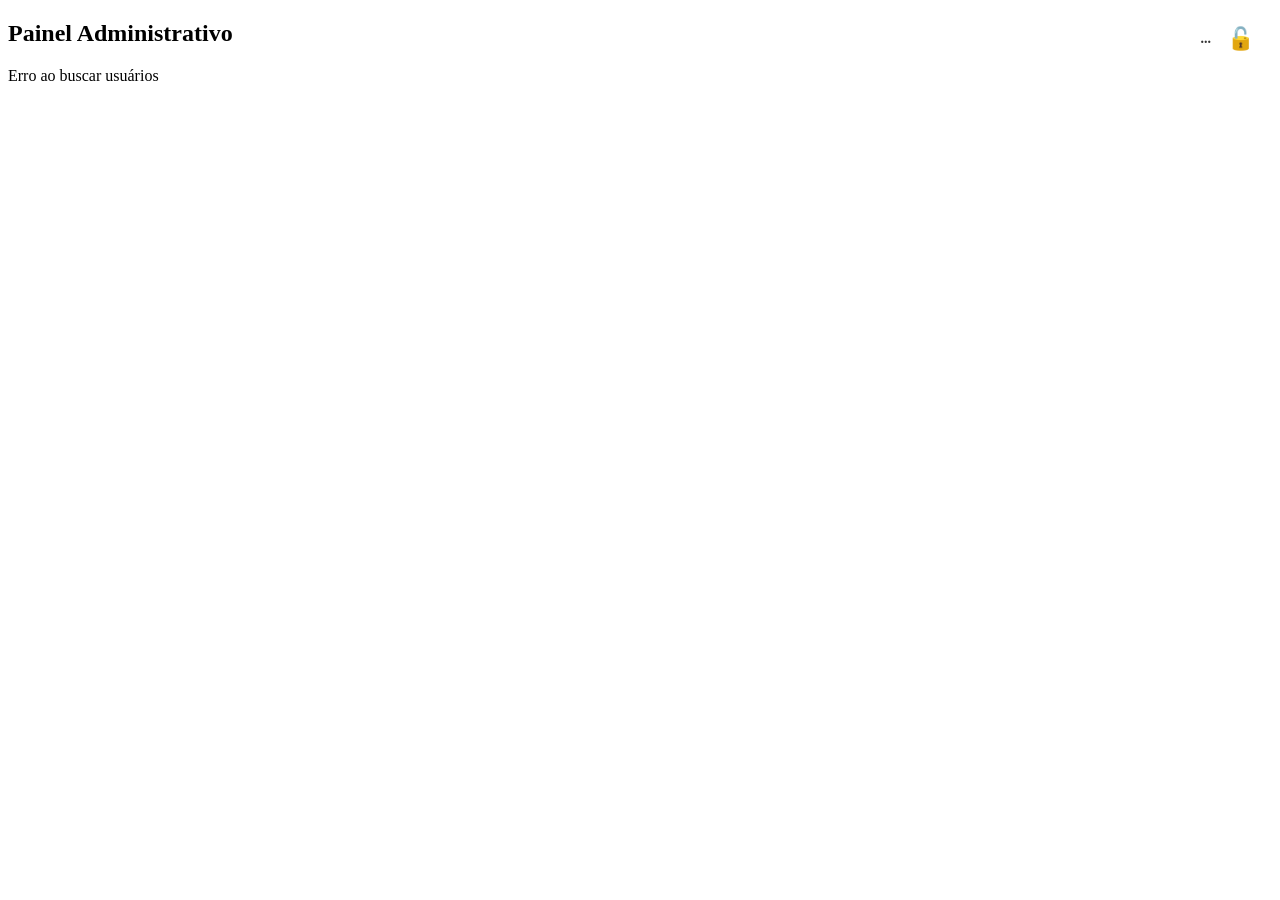
==== LoginAPI/wwwroot/admin.html @ 4d2e87df "Primeiro commit do usuario" ====
﻿<!DOCTYPE html>
<html lang="pt-br">
<head>
    <meta charset="UTF-8" />
    <title>Painel Admin</title>
    <link rel="stylesheet" href="/styles.css">

    <style>
        .user-list {
            margin-top: 30px;
            width: 100%;
            max-width: 600px;
        }

        .user {
            display: flex;
            justify-content: space-between;
            align-items: center;
            background: #fff;
            padding: 12px 16px;
            margin-bottom: 10px;
            border-radius: 8px;
            box-shadow: 0 2px 6px rgba(0, 0, 0, 0.08);
            flex-wrap: wrap;
        }

            .user span {
                font-weight: bold;
                color: #333;
                flex: 1;
            }

            .user div {
                display: flex;
                gap: 6px;
            }

            .user button {
                border: none;
                color: white;
                padding: 6px 10px;
                border-radius: 6px;
                cursor: pointer;
            }

                .user button.edit {
                    background-color: #007bff;
                }

                .user button.password {
                    background-color: #28a745;
                }

                .user button.delete {
                    background-color: #dc3545;
                }

        .top-bar {
            position: fixed;
            top: 20px;
            right: 20px;
            z-index: 9999;
            display: flex;
            align-items: center;
            gap: 10px;
        }

        .admin-email {
            font-size: 14px;
            font-weight: bold;
            color: #333;
        }

        #logoutBtn {
            background: none;
            border: none;
            font-size: 22px;
            cursor: pointer;
            color: #444;
            transition: color 0.2s ease;
            padding: 6px;
        }

            #logoutBtn:hover {
                color: #dc3545;
            }
    </style>
</head>
<body>
    <div class="top-bar">
        <span id="adminEmail" class="admin-email" style="display:inline-block;">...</span>
        <button id="logoutBtn" title="Logout">🔓</button>
    </div>

    <div class="main-container">
        <h2>Painel Administrativo</h2>
        <div id="response" class="response"></div>
        <div id="userList" class="user-list"></div>
    </div>

    <script>
        const apiUrl = "https://localhost:7150/api/auth";

        const showResponse = (message, isSuccess = true) => {
            const resp = document.getElementById("response");
            resp.classList.remove("success", "error");
            resp.classList.add("response", isSuccess ? "success" : "error");
            resp.textContent = message;
            resp.style.display = "block";

            setTimeout(() => {
                resp.style.display = "none";
                resp.textContent = "";
                resp.classList.remove("success", "error");
            }, 3000);
        };

        const loadUsers = async () => {
            try {
                const res = await fetch(`${apiUrl}/all`, {
                    method: "GET",
                    headers: { "admin": "true" }
                });

                const text = await res.text();
                if (!res.ok) throw new Error("Erro ao carregar usuários: " + text);

                const users = JSON.parse(text);
                const list = document.getElementById("userList");
                list.innerHTML = "";

                users.forEach(user => {
                    const div = document.createElement("div");
                    div.className = "user";

                    div.innerHTML = `
                            <span>${user.email} ${user.isAdmin ? "(admin)" : ""}</span>
                            <div>
                                <button class="edit" onclick="editEmail(${user.id})">Editar Email</button>
                                <button class="password" onclick="editPassword(${user.id})">Editar Senha</button>
                                ${!user.isAdmin ? `<button class="delete" onclick="deleteUser(${user.id})">Excluir</button>` : ""}
                            </div>
                        `;

                    list.appendChild(div);
                });
            } catch (error) {
                console.error("Erro ao carregar usuários:", error);
                showResponse("Erro ao buscar usuários", false);
            }
        };

        const deleteUser = async (id) => {
            if (!confirm("Tem certeza que deseja excluir este usuário?")) return;

            const res = await fetch(`${apiUrl}/${id}`, {
                method: "DELETE",
                headers: { "admin": "true" }
            });

            const text = await res.text();
            showResponse(text, res.ok);
            if (res.ok) loadUsers();
        };

        const editEmail = async (id) => {
            const newEmail = prompt("Novo email:");
            if (!newEmail) return;

            const res = await fetch(`${apiUrl}/${id}/email`, {
                method: "PUT",
                headers: {
                    "Content-Type": "application/json",
                    "admin": "true"
                },
                body: JSON.stringify({ email: newEmail })
            });

            const text = await res.text();
            showResponse(text, res.ok);
            if (res.ok) loadUsers();
        };

        const editPassword = async (id) => {
            const newPassword = prompt("Nova senha:");
            if (!newPassword) return;

            const res = await fetch(`${apiUrl}/${id}/password`, {
                method: "PUT",
                headers: {
                    "Content-Type": "application/json",
                    "admin": "true"
                },
                body: JSON.stringify({ password: newPassword })
            });

            const text = await res.text();
            showResponse(text, res.ok);
            if (res.ok) loadUsers();
        };

        // Ao carregar a página
        window.addEventListener("DOMContentLoaded", () => {

            loadUsers();

            const email = localStorage.getItem("loggedEmail");
            if (email) {
                const emailSpan = document.getElementById("adminEmail");
                if (emailSpan) {
                    emailSpan.textContent = email;
                }
            }

            document.getElementById("logoutBtn").addEventListener("click", () => {
                localStorage.removeItem("loggedEmail");
                window.location.href = "/index.html";
            });
        });

    </script>
</body>
</html>
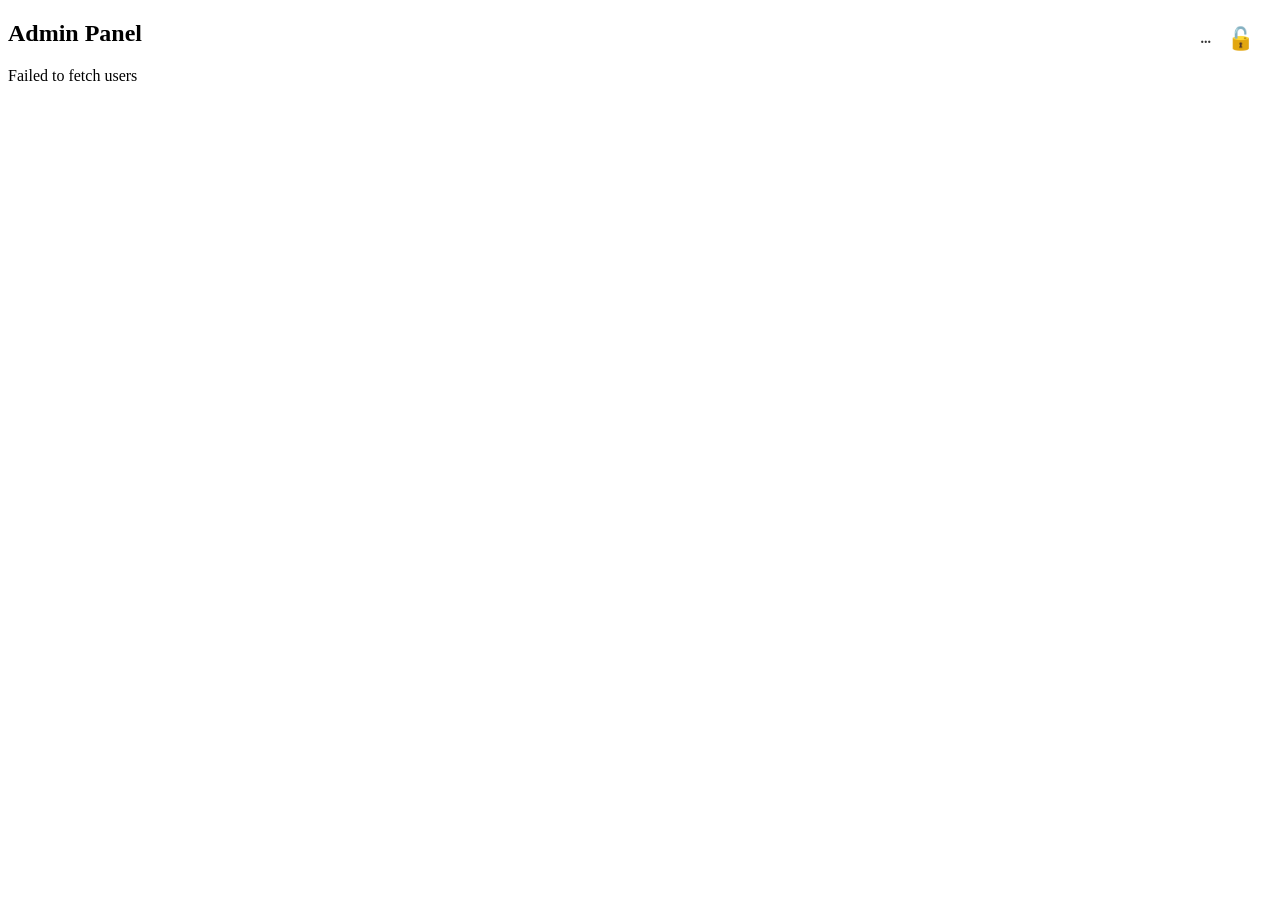
==== commit 1019b476: "Translate admin panel text to English" ====
--- a/LoginAPI/wwwroot/admin.html
+++ b/LoginAPI/wwwroot/admin.html
@@ -1,8 +1,8 @@
-﻿<!DOCTYPE html>
-<html lang="pt-br">
+<!DOCTYPE html>
+<html lang="en">
 <head>
     <meta charset="UTF-8" />
-    <title>Painel Admin</title>
+    <title>Admin Panel</title>
     <link rel="stylesheet" href="/styles.css">
 
     <style>
@@ -93,7 +93,7 @@
     </div>
 
     <div class="main-container">
-        <h2>Painel Administrativo</h2>
+        <h2>Admin Panel</h2>
         <div id="response" class="response"></div>
         <div id="userList" class="user-list"></div>
     </div>
@@ -123,7 +123,7 @@
                 });
 
                 const text = await res.text();
-                if (!res.ok) throw new Error("Erro ao carregar usuários: " + text);
+                if (!res.ok) throw new Error("Failed to load users: " + text);
 
                 const users = JSON.parse(text);
                 const list = document.getElementById("userList");
@@ -136,22 +136,22 @@
                     div.innerHTML = `
                             <span>${user.email} ${user.isAdmin ? "(admin)" : ""}</span>
                             <div>
-                                <button class="edit" onclick="editEmail(${user.id})">Editar Email</button>
-                                <button class="password" onclick="editPassword(${user.id})">Editar Senha</button>
-                                ${!user.isAdmin ? `<button class="delete" onclick="deleteUser(${user.id})">Excluir</button>` : ""}
+                                <button class="edit" onclick="editEmail(${user.id})">Edit Email</button>
+                                <button class="password" onclick="editPassword(${user.id})">Edit Password</button>
+                                ${!user.isAdmin ? `<button class="delete" onclick="deleteUser(${user.id})">Delete</button>` : ""}
                             </div>
                         `;
 
                     list.appendChild(div);
                 });
             } catch (error) {
-                console.error("Erro ao carregar usuários:", error);
-                showResponse("Erro ao buscar usuários", false);
+                console.error("Failed to load users:", error);
+                showResponse("Failed to fetch users", false);
             }
         };
 
         const deleteUser = async (id) => {
-            if (!confirm("Tem certeza que deseja excluir este usuário?")) return;
+            if (!confirm("Are you sure you want to delete this user?")) return;
 
             const res = await fetch(`${apiUrl}/${id}`, {
                 method: "DELETE",
@@ -164,7 +164,7 @@
         };
 
         const editEmail = async (id) => {
-            const newEmail = prompt("Novo email:");
+            const newEmail = prompt("New email:");
             if (!newEmail) return;
 
             const res = await fetch(`${apiUrl}/${id}/email`, {
@@ -182,7 +182,7 @@
         };
 
         const editPassword = async (id) => {
-            const newPassword = prompt("Nova senha:");
+            const newPassword = prompt("New password:");
             if (!newPassword) return;
 
             const res = await fetch(`${apiUrl}/${id}/password`, {
@@ -199,7 +199,7 @@
             if (res.ok) loadUsers();
         };
 
-        // Ao carregar a página
+        // On page load
         window.addEventListener("DOMContentLoaded", () => {
 
             loadUsers();
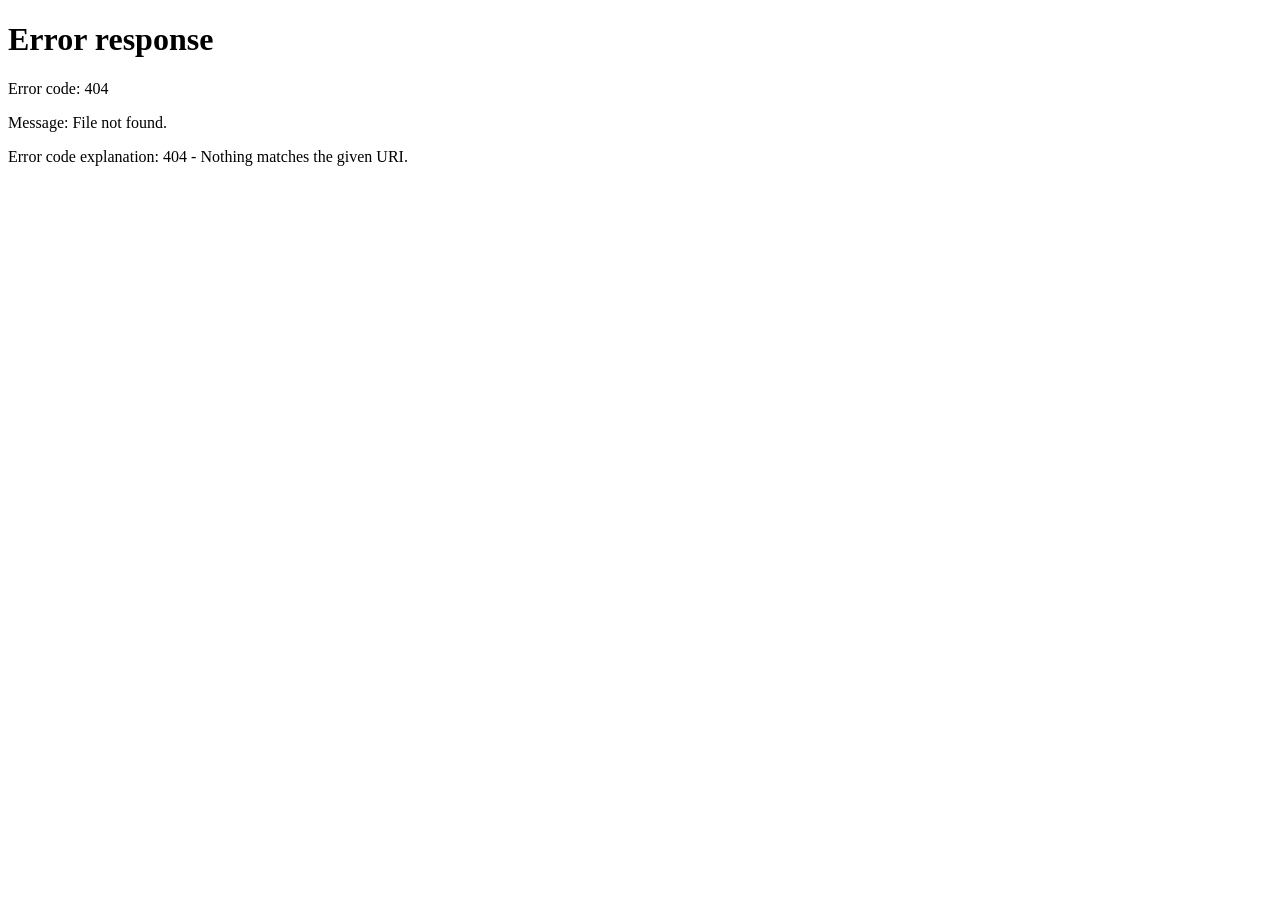
==== commit c86737ef: "Update frontend to use JWT bearer auth instead of spoofable admin header" ====
--- a/LoginAPI/wwwroot/admin.html
+++ b/LoginAPI/wwwroot/admin.html
@@ -51,6 +51,10 @@
                     background-color: #28a745;
                 }
 
+                .user button.role {
+                    background-color: #6c757d;
+                }
+
                 .user button.delete {
                     background-color: #dc3545;
                 }
@@ -99,7 +103,13 @@
     </div>
 
     <script>
-        const apiUrl = "https://localhost:7150/api/auth";
+        const apiUrl = "/api/auth"; // relative URL: works no matter which port profile is running
+        const token = localStorage.getItem("authToken");
+
+        const authHeaders = (extra = {}) => ({
+            "Authorization": `Bearer ${token}`,
+            ...extra
+        });
 
         const showResponse = (message, isSuccess = true) => {
             const resp = document.getElementById("response");
@@ -115,12 +125,31 @@
             }, 3000);
         };
 
+        // Returns true if the response was an auth failure and already handled
+        // (401 = not logged in / expired token -> back to login;
+        //  403 = logged in but not an Admin -> show a message and stay).
+        const handleAuthFailure = (status) => {
+            if (status === 401) {
+                localStorage.removeItem("authToken");
+                localStorage.removeItem("loggedEmail");
+                window.location.href = "/index.html";
+                return true;
+            }
+            if (status === 403) {
+                showResponse("You don't have permission to do this.", false);
+                return true;
+            }
+            return false;
+        };
+
         const loadUsers = async () => {
             try {
                 const res = await fetch(`${apiUrl}/all`, {
                     method: "GET",
-                    headers: { "admin": "true" }
+                    headers: authHeaders()
                 });
+
+                if (handleAuthFailure(res.status)) return;
 
                 const text = await res.text();
                 if (!res.ok) throw new Error("Failed to load users: " + text);
@@ -138,6 +167,7 @@
                             <div>
                                 <button class="edit" onclick="editEmail(${user.id})">Edit Email</button>
                                 <button class="password" onclick="editPassword(${user.id})">Edit Password</button>
+                                <button class="role" onclick="toggleRole(${user.id}, ${!user.isAdmin})">${user.isAdmin ? "Remove Admin" : "Make Admin"}</button>
                                 ${!user.isAdmin ? `<button class="delete" onclick="deleteUser(${user.id})">Delete</button>` : ""}
                             </div>
                         `;
@@ -155,8 +185,10 @@
 
             const res = await fetch(`${apiUrl}/${id}`, {
                 method: "DELETE",
-                headers: { "admin": "true" }
-            });
+                headers: authHeaders()
+            });
+
+            if (handleAuthFailure(res.status)) return;
 
             const text = await res.text();
             showResponse(text, res.ok);
@@ -169,12 +201,11 @@
 
             const res = await fetch(`${apiUrl}/${id}/email`, {
                 method: "PUT",
-                headers: {
-                    "Content-Type": "application/json",
-                    "admin": "true"
-                },
+                headers: authHeaders({ "Content-Type": "application/json" }),
                 body: JSON.stringify({ email: newEmail })
             });
+
+            if (handleAuthFailure(res.status)) return;
 
             const text = await res.text();
             showResponse(text, res.ok);
@@ -187,12 +218,28 @@
 
             const res = await fetch(`${apiUrl}/${id}/password`, {
                 method: "PUT",
-                headers: {
-                    "Content-Type": "application/json",
-                    "admin": "true"
-                },
+                headers: authHeaders({ "Content-Type": "application/json" }),
                 body: JSON.stringify({ password: newPassword })
             });
+
+            if (handleAuthFailure(res.status)) return;
+
+            const text = await res.text();
+            showResponse(text, res.ok);
+            if (res.ok) loadUsers();
+        };
+
+        const toggleRole = async (id, makeAdmin) => {
+            const action = makeAdmin ? "grant admin access to" : "remove admin access from";
+            if (!confirm(`Are you sure you want to ${action} this user?`)) return;
+
+            const res = await fetch(`${apiUrl}/${id}/role`, {
+                method: "PUT",
+                headers: authHeaders({ "Content-Type": "application/json" }),
+                body: JSON.stringify({ isAdmin: makeAdmin })
+            });
+
+            if (handleAuthFailure(res.status)) return;
 
             const text = await res.text();
             showResponse(text, res.ok);
@@ -201,6 +248,10 @@
 
         // On page load
         window.addEventListener("DOMContentLoaded", () => {
+            if (!token) {
+                window.location.href = "/index.html";
+                return;
+            }
 
             loadUsers();
 
@@ -214,6 +265,7 @@
 
             document.getElementById("logoutBtn").addEventListener("click", () => {
                 localStorage.removeItem("loggedEmail");
+                localStorage.removeItem("authToken");
                 window.location.href = "/index.html";
             });
         });
